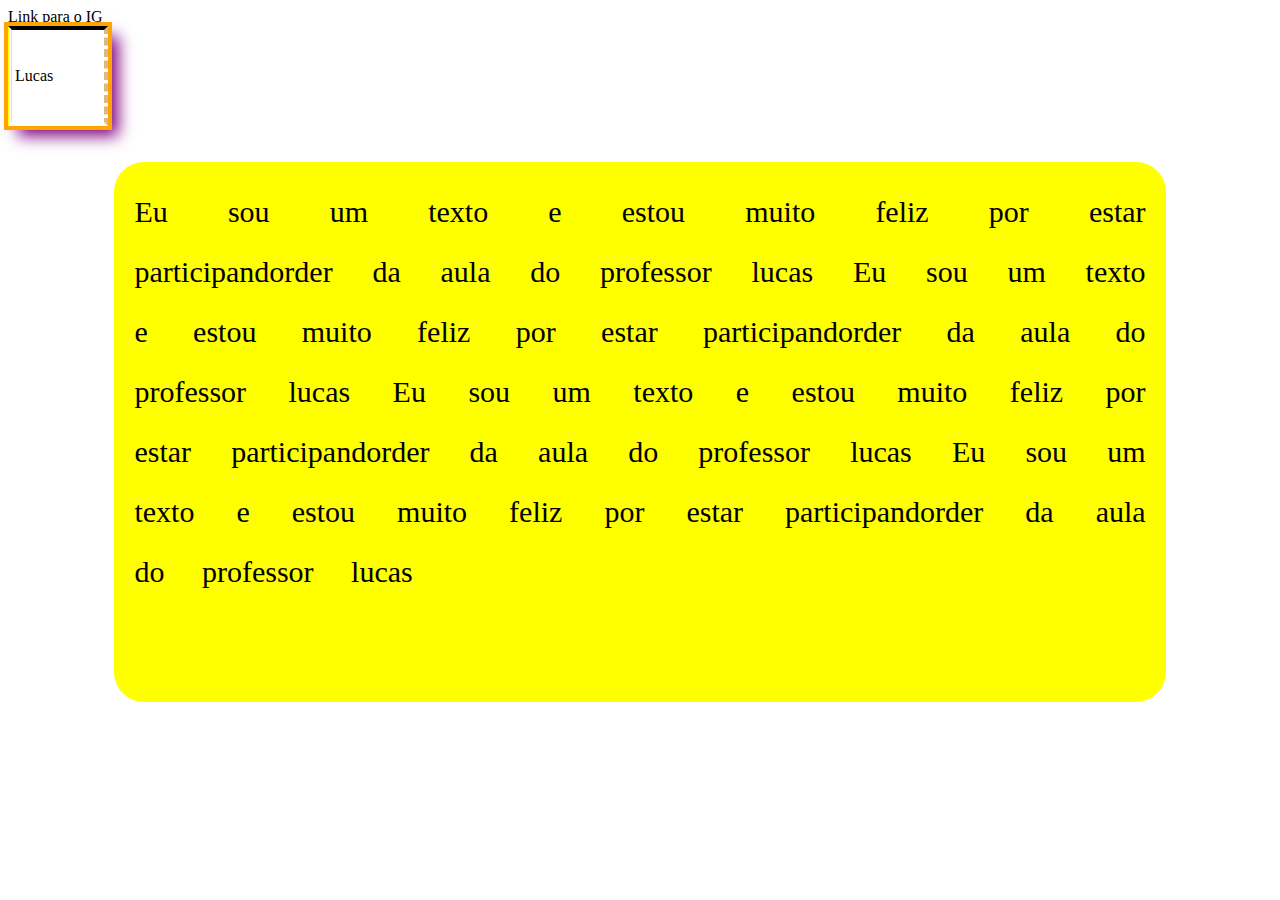
==== Front-End/index.html @ a362ad92 "revision" ====
<!DOCTYPE html>
<html lang="en">
<head>
    <meta charset="UTF-8">
    <meta name="viewport" content="width=device-width, initial-scale=1.0">
    <link rel="stylesheet" href="style.css">
    <title>Document</title>
</head>
<body>
    <a href="http://www.ig.com.br">Link para o IG</a>

    <table>
        <tr>
            <td>Lucas</td>
        </tr>
    </table>
    <br>
    <br>

    <!--Serve para a criação de layout, mas também pode por qualuqer elemento dentro-->
    <div>
        Eu sou um texto e estou muito feliz por estar participandorder 
        da aula do professor lucas
        Eu sou um texto e estou muito feliz por estar participandorder 
        da aula do professor lucas
        Eu sou um texto e estou muito feliz por estar participandorder 
        da aula do professor lucas
        Eu sou um texto e estou muito feliz por estar participandorder 
        da aula do professor lucas
    </div>

    <br><br>
    
</body>
</html>
---- Front-End/style.css ----
body{
    background-color: white;
    background-image: url('https://tm.ibxk.com.br/2023/08/08/08142450075192.jpg');
    background-size: 100%;
    background-attachment: fixed;
}

a:link{
    color: black;
    text-decoration: none;
}

a:visited{
    color:white;
    text-decoration: none;
}

table{
    border: 4px blue dotted; /*dotted solid and double*/

    border-top: 4px solid black;
    border-bottom: 4px dashed white;
    border-left: 4px double yellow;
    border-right: 4px dashed burlywood;

    width: 100px;
    height: 100px;
    outline: orange 4px solid;
    box-shadow: 10px 10px 15px purple;
}

div{
    background-color: yellow;
    font-size: 30px;
    width: 80%;
    height: 500px;
    margin: auto;
    line-height: 60px;
    word-spacing: 30px;
    text-align: justify;
    border-radius: 30px;
    padding: 20px;
    vertical-align: bottom; /*top. middle*/
}

    div:hover{
        box-shadow: 10px 10px 15px red;
        transition: all 2s linear;
        opacity: 0.5; /*Deixar trasparente*/
        /* transform: scale(1.1);
        transform: rotate(40deg);
        transform: rotateZ(80deg);
        color: purple; */
    }
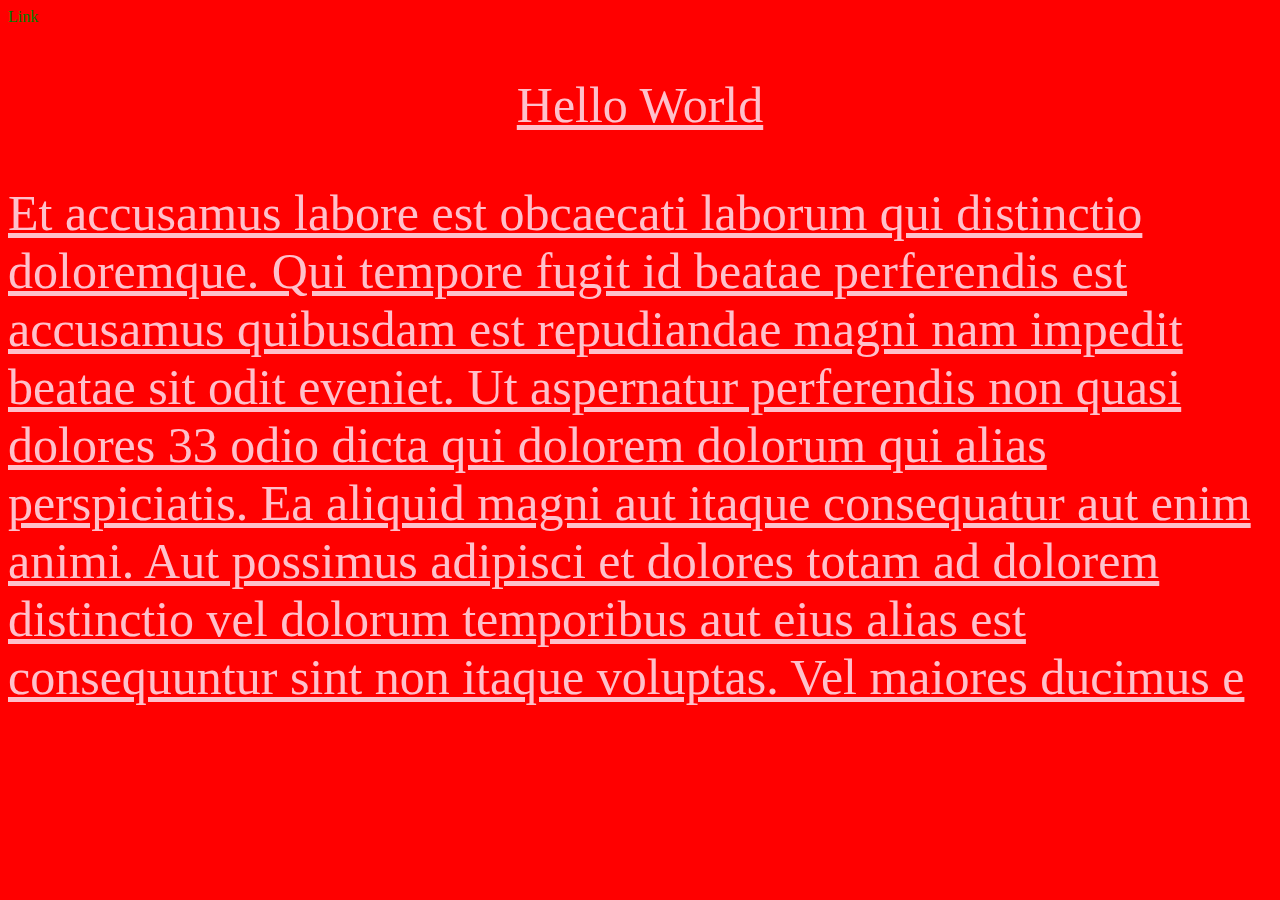
==== commit 9d183b78: "FLKJDSKLFJDSLKJ" ====
--- a/Front-End/index.html
+++ b/Front-End/index.html
@@ -3,33 +3,18 @@
 <head>
     <meta charset="UTF-8">
     <meta name="viewport" content="width=device-width, initial-scale=1.0">
-    <link rel="stylesheet" href="style.css">
+    <link rel="stylesheet" href="styles.css">
     <title>Document</title>
 </head>
 <body>
-    <a href="http://www.ig.com.br">Link para o IG</a>
+    <a href="https://www.google.com.br/?hl=pt-BR" target="_blank">Link</a> <!--target serve para não ficar abrindo diversas guias-->
+    
+    <p class="borracha"> Hello World</p>
+    <p>Et accusamus labore est obcaecati laborum qui distinctio doloremque. Qui tempore fugit id beatae perferendis est accusamus quibusdam est repudiandae magni nam impedit beatae sit odit eveniet. Ut aspernatur perferendis non quasi dolores 33 odio dicta qui dolorem dolorum qui alias perspiciatis.
 
-    <table>
-        <tr>
-            <td>Lucas</td>
-        </tr>
-    </table>
-    <br>
-    <br>
+        Ea aliquid magni aut itaque consequatur aut enim animi. Aut possimus adipisci et dolores totam ad dolorem distinctio vel dolorum temporibus aut eius alias est consequuntur sint non itaque voluptas. Vel maiores ducimus e
+    </p>
 
-    <!--Serve para a criação de layout, mas também pode por qualuqer elemento dentro-->
-    <div>
-        Eu sou um texto e estou muito feliz por estar participandorder 
-        da aula do professor lucas
-        Eu sou um texto e estou muito feliz por estar participandorder 
-        da aula do professor lucas
-        Eu sou um texto e estou muito feliz por estar participandorder 
-        da aula do professor lucas
-        Eu sou um texto e estou muito feliz por estar participandorder 
-        da aula do professor lucas
-    </div>
-
-    <br><br>
-    
+    <img src="" alt="" srcset="">
 </body>
 </html>--- a/Front-End/styles.css
+++ b/Front-End/styles.css
@@ -0,0 +1,53 @@
+/*
+
+    Sixtaxe css
+    seletor {
+        propriedade: valor
+    }
+
+
+    tipoes de seletores: 
+    tag - geral
+    class -  2 ou mais objetos iguauis para usar a mesma formatação   usar com .nomeQueDeu
+    id  -  formulários, usar com #nomeDado
+*/
+
+
+
+p{
+    color: pink;
+    font-size: 50px;
+    text-decoration: underline;
+}
+
+body{
+    background-color: red;
+}
+
+.borracha{
+    text-align: center;
+}
+
+/*Pseudoclasse dá estado para o objeto, ou seja para o html*/
+.borracha:hover{
+    text-shadow: 5px 5px 10px yellow;
+}
+
+
+
+
+a{
+    text-decoration: none;
+}
+a:link{
+    color: green;
+}
+
+a:visited{
+    color: yellow;
+}
+
+img{
+    border-radius: 0px 0px 70px 0px; /*Segue o mesmo principio de padding, marging*/
+    width: 300px;
+}
